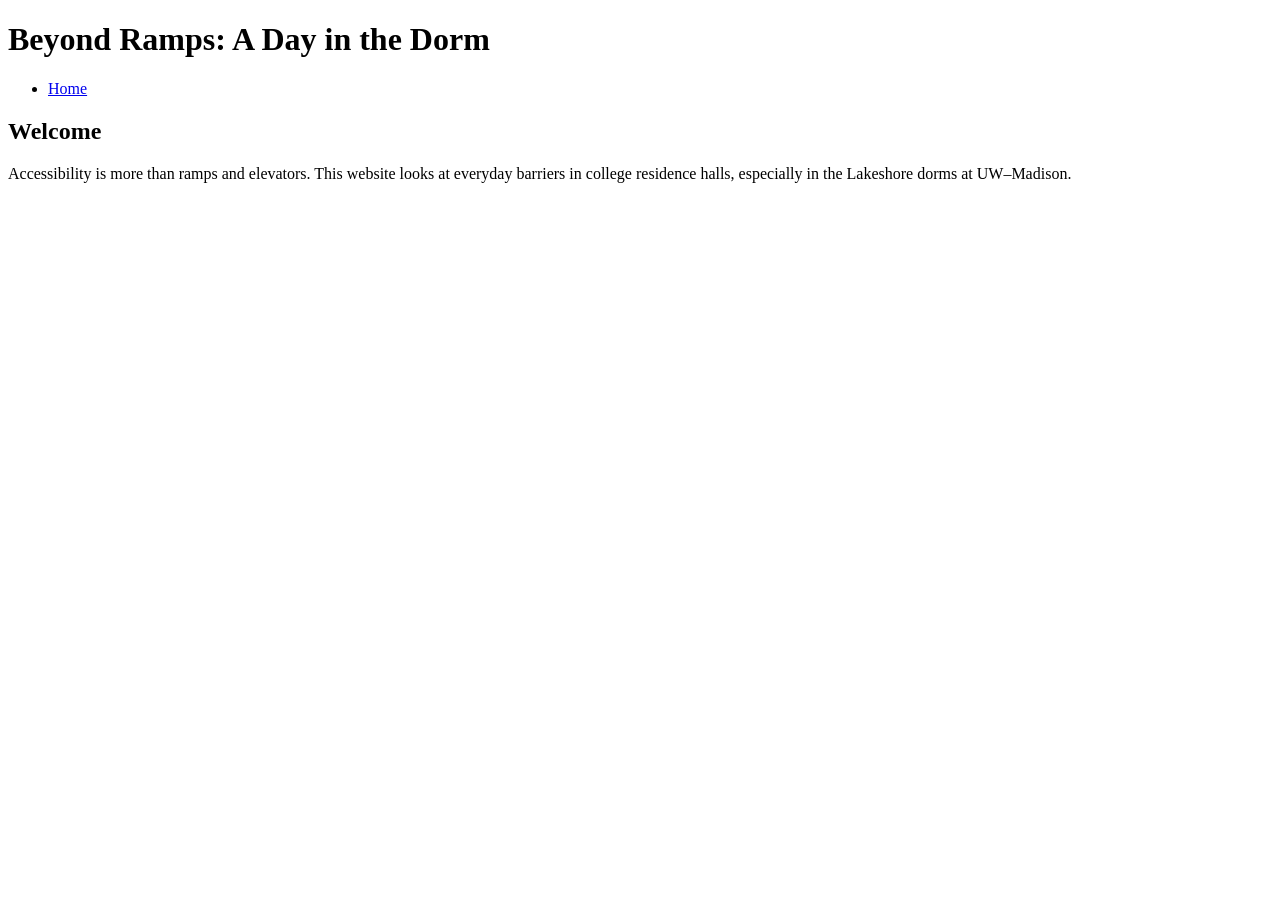
==== index.html @ 909c50b4 "Create index.html" ====
<!DOCTYPE html>
<html lang="en">
<head>
<meta charset="UTF-8">
<meta name="viewport" content="width=device-width, initial-scale=1">
<title>Beyond Ramps: A Day in the Dorm</title>
<link rel="stylesheet" href="styles.css">
</head>
<body>

<header>
  <h1>Beyond Ramps: A Day in the Dorm</h1>
</header>

<nav aria-label="Main navigation">
  <ul>
    <li><a href="index.html">Home</a></li>
  </ul>
</nav>

<main>
  <h2>Welcome</h2>
  <p>Accessibility is more than ramps and elevators. This website looks at everyday barriers in college residence halls, especially in the Lakeshore dorms at UW–Madison.</p>
</main>

</body>
</html>
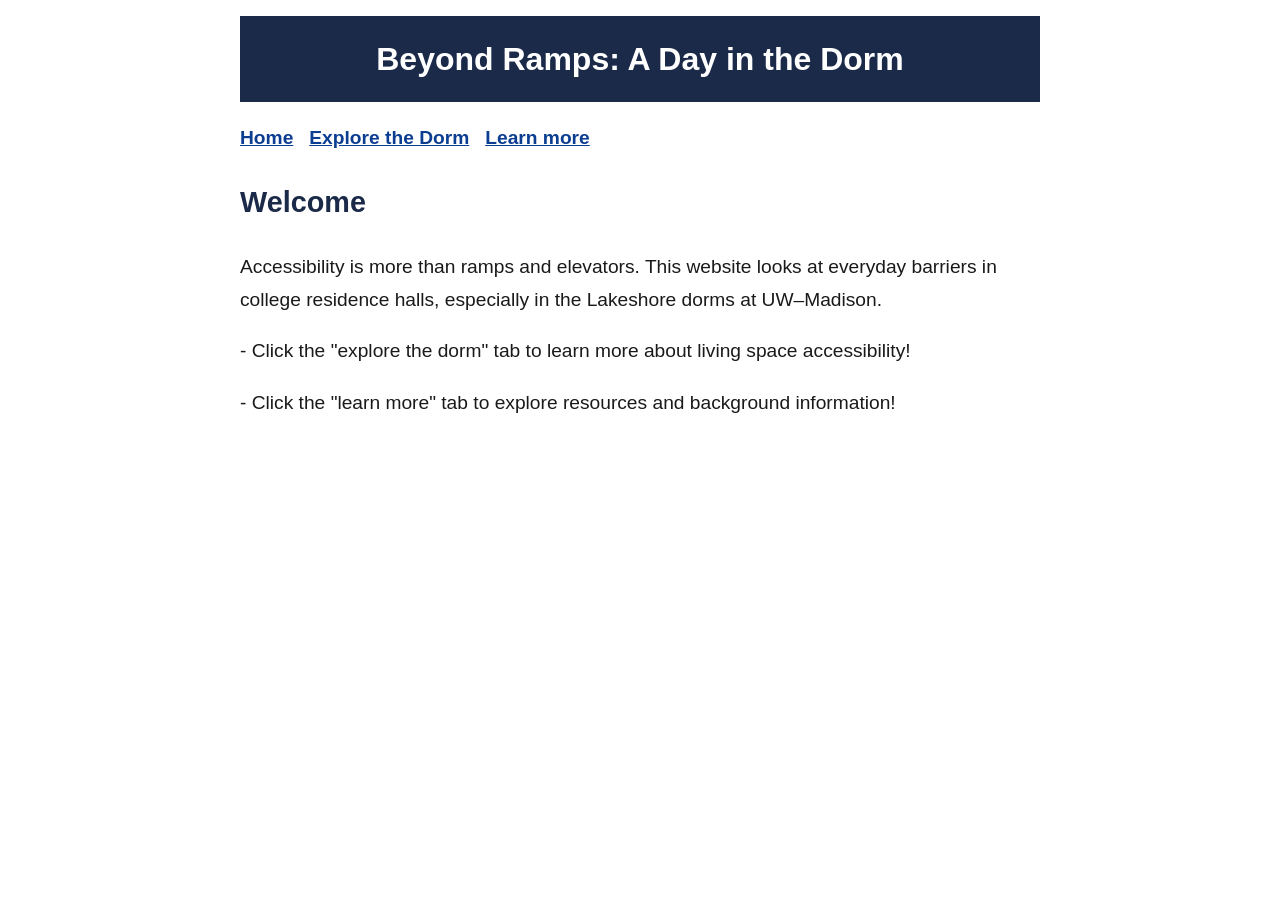
==== commit ef0506f7: "finish website pages and styling" ====
--- a/index.html
+++ b/index.html
@@ -15,12 +15,16 @@
 <nav aria-label="Main navigation">
   <ul>
     <li><a href="index.html">Home</a></li>
+    <li><a href="explore.html">Explore the Dorm</a></li>
+    <li><a href="learn.html">Learn more</a></li>
   </ul>
 </nav>
 
 <main>
   <h2>Welcome</h2>
   <p>Accessibility is more than ramps and elevators. This website looks at everyday barriers in college residence halls, especially in the Lakeshore dorms at UW–Madison.</p>
+ <p> - Click the "explore the dorm" tab to learn more about living space accessibility! </p>
+ <p> - Click the "learn more" tab to explore resources and background information! </p>
 </main>
 
 </body>
--- a/styles.css
+++ b/styles.css
@@ -0,0 +1,84 @@
+body {
+  font-family: Verdana, Arial, sans-serif;
+  font-size: 1.2rem;
+  line-height: 1.7;
+  background-color: #ffffff;
+  color: #1a1a1a;
+  max-width: 800px;
+  margin: 0 auto;
+  padding: 1rem;
+}
+
+header {
+  background-color: #1b2a49;
+  color: #ffffff;
+  padding: 1rem;
+  text-align: center;
+}
+
+h1 {
+  margin: 0;
+  font-size: 2rem;
+}
+
+h2 {
+  color: #1b2a49;
+}
+
+nav ul {
+  list-style-type: none;
+  padding: 0;
+  display: flex;
+  flex-wrap: wrap;
+  gap: 1rem;
+}
+
+a {
+  color: #0b3d91;
+  text-decoration: underline;
+  font-weight: bold;
+}
+
+a:hover {
+  background-color: #ffe9a8;
+}
+
+a:focus {
+  outline: 3px solid #b35900;
+  outline-offset: 3px;
+}
+
+img {
+  max-width: 100%;
+  height: auto;
+}h3 {
+color: #1b2a49;
+  margin-bottom: 0.5rem;
+}
+
+.photo-card button {
+  background-color: #1b2a49;
+  color: white;
+  padding: 0.75rem 1rem;
+  border: none;
+  border-radius: 6px;
+  font-size: 1rem;
+  cursor: pointer;
+}
+.photo-card button:hover {
+  background-color: #304a78;
+}
+.video-container {
+  position: relative;
+  width: 100%;
+  aspect-ratio: 16 / 9;
+  margin: 1.5rem 0;
+}
+
+.video-container iframe {
+  width: 100%;
+  height: 100%;
+  border: none;
+  border-radius: 8px;
+}
+
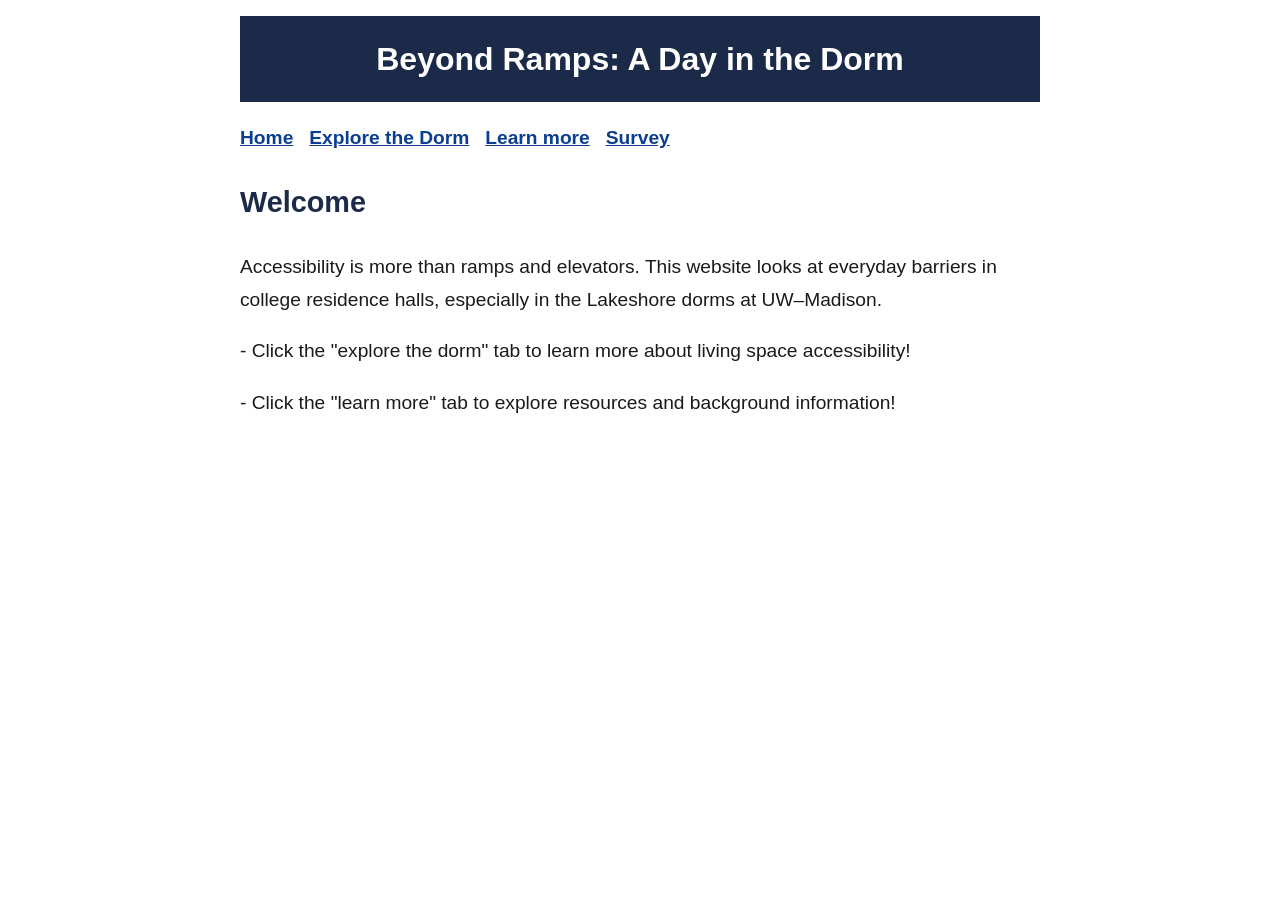
==== commit 90ae166d: "Update index.html" ====
--- a/index.html
+++ b/index.html
@@ -17,6 +17,7 @@
     <li><a href="index.html">Home</a></li>
     <li><a href="explore.html">Explore the Dorm</a></li>
     <li><a href="learn.html">Learn more</a></li>
+    <li><a href="survey.html">Survey</a></li>
   </ul>
 </nav>
 
